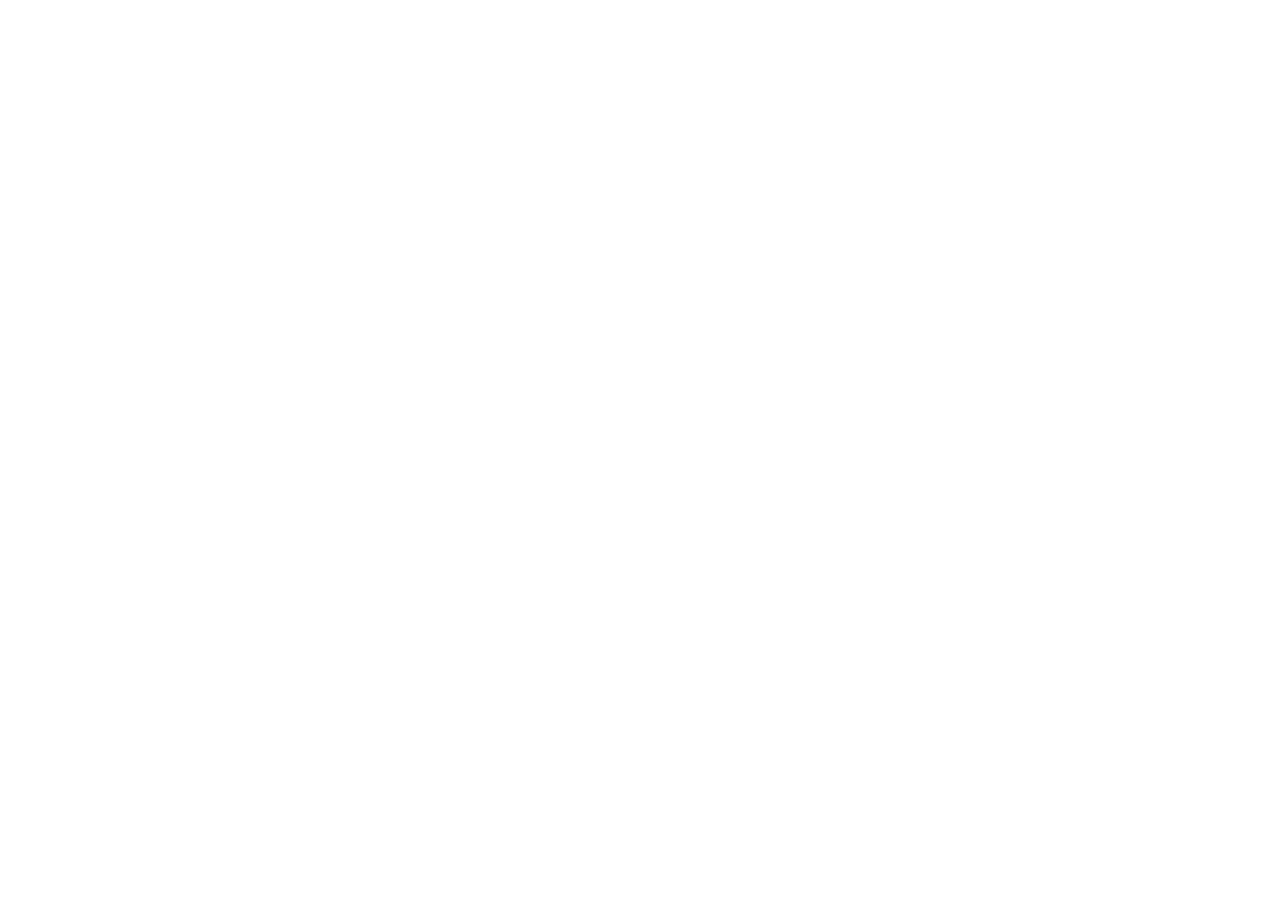
==== index.html @ b913b1cb "index" ====
<!DOCTYPE html>
<html lang="en">
    <head>
        <!-- The above 3 meta tags *must* come first in the head; any other head content must come *after* these tags -->
        <meta property="og:image" content="">
        <meta property="og:title" content="DOBLE R ESTUDIOS">
        <meta property="og:image" content="">
        <meta charset="utf-8">
        <meta http-equiv="X-UA-Compatible" content="IE=edge">
        <meta name="viewport" content="width=device-width, initial-scale=1">
        <meta name="description" content="Servicios de aquitectura, ingenieria y proyectos.">
      
        <title>Doble R estudios</title>
      
        <!-- favicon -->
        <link rel="shortcut icon" href="image/favicon01.ico">
      
        <!-- Bootstrap -->
        <link href="css/bootstrap.min.css" rel="stylesheet">
        <!-- Font-awesome -->
        <link href="css/font-awesome.min.css" rel="stylesheet" type="text/css">
        
        <!-- Fonts -->
        
        
        <!-- Custom -->
        <link href="css/main.css" rel="stylesheet">
        
        <!-- HTML5 shim and Respond.js for IE8 support of HTML5 elements and media queries -->
        <!-- WARNING: Respond.js doesn't work if you view the page via file:// -->
        <!--[if lt IE 9]>
        <script src="https://oss.maxcdn.com/html5shiv/3.7.3/html5shiv.min.js"></script>
        <script src="https://oss.maxcdn.com/respond/1.4.2/respond.min.js"></script>
        <![endif]-->
    </head>
    <body>
        
        <video id="my-video" class="video" autoplay="autoplay" loop="loop" muted="" width="100%" height="auto">
          <source src="media/demo.mp4" type="video/mp4" />
        </video>
        <div class="content">
            
        </div>
        
    </body>
    <script src="js/jquery-3.2.1.min.js"></script>
    <script src="js/bootstrap.min.js"></script>
    <script src="js/main.js"></script>
    <!-- Include all compiled plugins (below), or include individual files as needed -->
    <script>
  (function(i,s,o,g,r,a,m){i['GoogleAnalyticsObject']=r;i[r]=i[r]||function(){
  (i[r].q=i[r].q||[]).push(arguments)},i[r].l=1*new Date();a=s.createElement(o),
  m=s.getElementsByTagName(o)[0];a.async=1;a.src=g;m.parentNode.insertBefore(a,m)
  })(window,document,'script','https://www.google-analytics.com/analytics.js','ga');

  ga('create', 'UA-87775641-2', 'auto');
  ga('send', 'pageview');

</script>
</html>
---- css/main.css ----
/* =============================================================================
  RESETS
============================================================================= */

html,
body,
div,
h1,
p,
a,
video {
  margin: 0;
  padding: 0;
}

/* =============================================================================
  HTML, BODY
============================================================================= */

html,
body {
  height: 100%;
}

/* =============================================================================
  HEADER
============================================================================= */



/* =============================================================================
  FOOTER
============================================================================= */




/* =============================================================================
  INDEX
============================================================================= */


.content {
  position: relative;
  z-index: 2;
}

.video {
  position: fixed;
  top: 50%; left: 50%;
  z-index: 1;
  min-width: 100%;
  min-height: 100%;
  width: auto;
  height: auto;
  transform: translate(-50%, -50%);
}


/* =============================================================================
  ONE PAGE
============================================================================= */


/* =============================================================================
  ONE PAGE
============================================================================= */
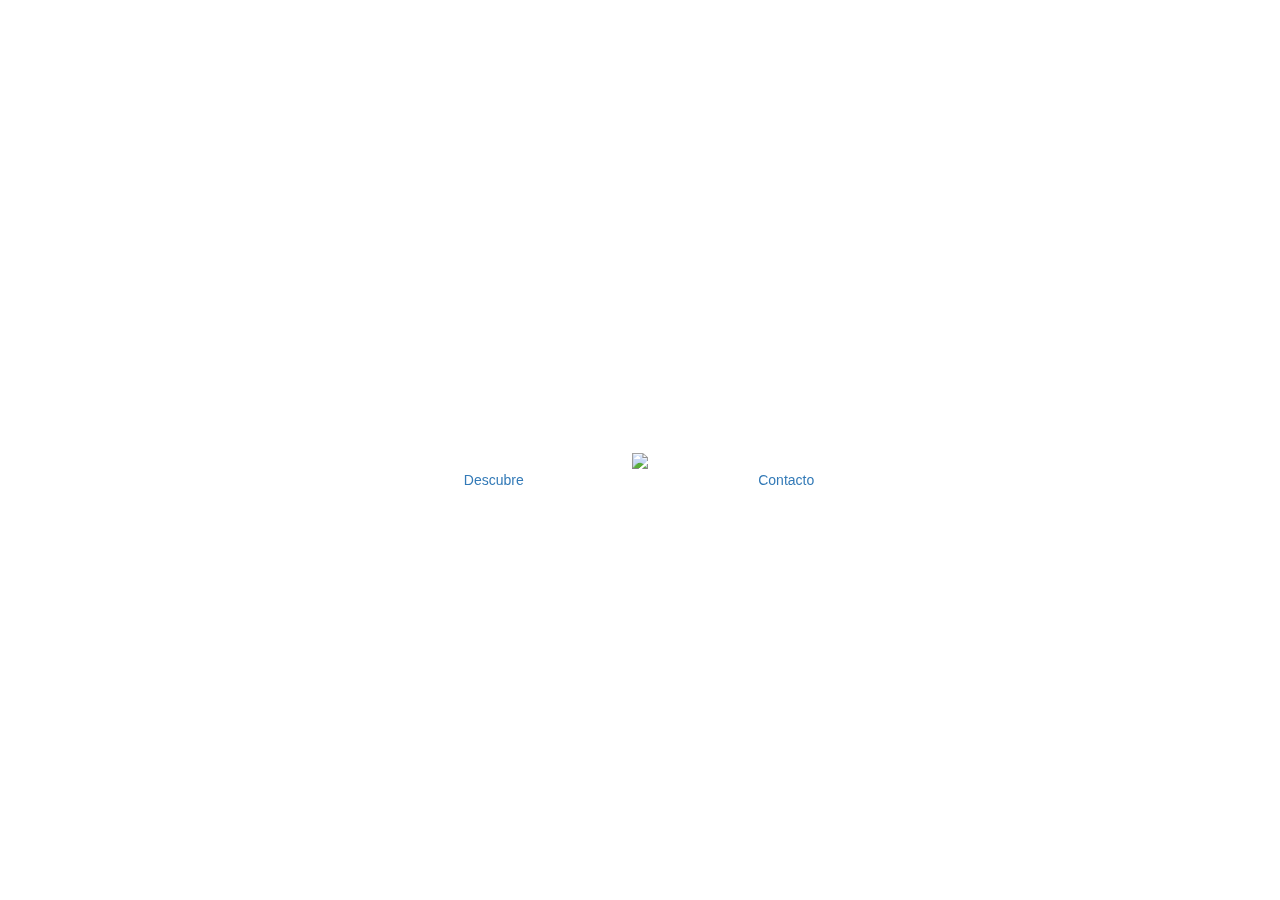
==== commit 6f285bf1: "media" ====
--- a/index.html
+++ b/index.html
@@ -21,7 +21,7 @@
         <link href="css/font-awesome.min.css" rel="stylesheet" type="text/css">
         
         <!-- Fonts -->
-        
+        <link href="https://fonts.googleapis.com/css?family=Raleway:700" rel="stylesheet"> 
         
         <!-- Custom -->
         <link href="css/main.css" rel="stylesheet">
@@ -34,15 +34,43 @@
         <![endif]-->
     </head>
     <body>
-        
-        <video id="my-video" class="video" autoplay="autoplay" loop="loop" muted="" width="100%" height="auto">
+       
+        <div class="container content">
+            <div class="row">
+                <div class="col-md-offset-4 col-md-4 text-center">
+                    <img class="m-2" src="img/logo.png" />
+                </div>
+            </div>
+            <div class="row">
+                <div class="col-md-offset-3 col-md-3 text-center">
+                    <a class="white p-2" href="onepage.html">Descubre</a>
+                </div>
+                <div class="col-md-3 text-center">
+                    <a class="white p-2" href="onepage.html#contacto">Contacto</a>
+                </div>
+            </div>
+        </div>
+         
+        <video id="my-video" class="video" muted loop>
           <source src="media/demo.mp4" type="video/mp4" />
         </video>
-        <div class="content">
-            
-        </div>
         
     </body>
+    <script>
+(function() {
+  /**
+   * Video element
+   * @type {HTMLElement}
+   */
+  var video = document.getElementById("my-video");
+  /**
+   * Check if video can play, and play it
+   */
+  video.addEventListener( "canplay", function() {
+    video.play();
+  });
+})();
+</script>
     <script src="js/jquery-3.2.1.min.js"></script>
     <script src="js/bootstrap.min.js"></script>
     <script src="js/main.js"></script>
--- a/css/main.css
+++ b/css/main.css
@@ -12,6 +12,12 @@
   margin: 0;
   padding: 0;
 }
+
+/* =============================================================================
+  FONTS
+============================================================================= */
+
+
 
 /* =============================================================================
   HTML, BODY
@@ -34,16 +40,10 @@
 
 
 
-
 /* =============================================================================
   INDEX
 ============================================================================= */
 
-
-.content {
-  position: relative;
-  z-index: 2;
-}
 
 .video {
   position: fixed;
@@ -57,11 +57,25 @@
 }
 
 
+.content {
+  position: relative;
+  z-index: 2;
+  top:50%;
+}
+
+.btn-big{
+  border:2px solid white;
+}
+
 /* =============================================================================
   ONE PAGE
 ============================================================================= */
 
 
+
 /* =============================================================================
-  ONE PAGE
-============================================================================= */+  LANDINGS
+============================================================================= */
+
+
+
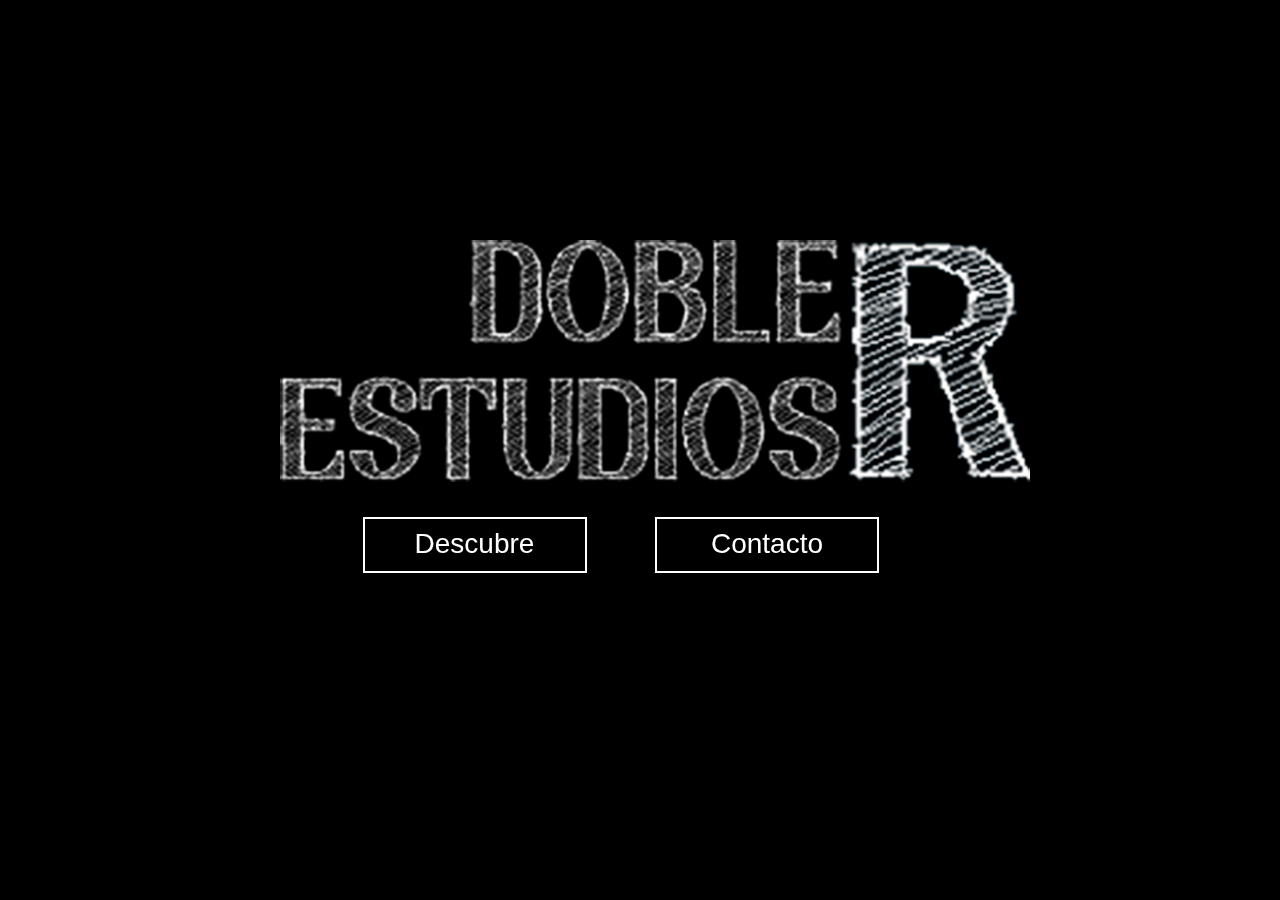
==== commit b341d0fc: "cambios a local" ====
--- a/index.html
+++ b/index.html
@@ -24,6 +24,7 @@
         <link href="https://fonts.googleapis.com/css?family=Raleway:700" rel="stylesheet"> 
         
         <!-- Custom -->
+        <link href="css/utilities.css" rel="stylesheet">
         <link href="css/main.css" rel="stylesheet">
         
         <!-- HTML5 shim and Respond.js for IE8 support of HTML5 elements and media queries -->
@@ -37,21 +38,21 @@
        
         <div class="container content">
             <div class="row">
-                <div class="col-md-offset-4 col-md-4 text-center">
-                    <img class="m-2" src="img/logo.png" />
+                <div class="col-md-offset-2 col-md-8 text-center">
+                    <img class="m-2 w-100" src="img/dobler.png" />
                 </div>
             </div>
             <div class="row">
                 <div class="col-md-offset-3 col-md-3 text-center">
-                    <a class="white p-2" href="onepage.html">Descubre</a>
+                    <a class="white m-2 btn-big" href="onepage.html"><div>Descubre</div></a>
                 </div>
                 <div class="col-md-3 text-center">
-                    <a class="white p-2" href="onepage.html#contacto">Contacto</a>
+                    <a class="white m-2 btn-big" href="onepage.html#contacto"><div>Contacto</div></a>
                 </div>
             </div>
         </div>
          
-        <video id="my-video" class="video" muted loop>
+        <video id="my-video" class="video" muted loop width="100%" height="100%">
           <source src="media/demo.mp4" type="video/mp4" />
         </video>
         
--- a/css/utilities.css
+++ b/css/utilities.css
@@ -0,0 +1,39 @@
+/*margin-padding*/
+.p-0{
+    padding: 0px;   
+}
+.m-0{
+    margin: 0px;
+}
+.pt-0{
+    padding-top: 0px!important;
+}
+.mg-0{
+    margin-top: 0px!important;
+}
+.p-2{
+    padding: 2%;
+}
+.m-2{
+    margin: 2%;
+}
+/*width*/
+.w-100{
+    width: 100%;
+}
+.w-75{
+    width: 75%;
+}
+.w-50{
+    width: 50%;
+}
+/*basic colors*/
+.silverlight{
+    color:silverlight;
+}
+.black{
+    color:black;
+}
+.white{
+    color:white!important;
+}
--- a/css/main.css
+++ b/css/main.css
@@ -26,6 +26,7 @@
 html,
 body {
   height: 100%;
+  background-color: black;
 }
 
 /* =============================================================================
@@ -47,7 +48,8 @@
 
 .video {
   position: fixed;
-  top: 50%; left: 50%;
+  top: 50%; 
+  left: 50%;
   z-index: 1;
   min-width: 100%;
   min-height: 100%;
@@ -60,11 +62,19 @@
 .content {
   position: relative;
   z-index: 2;
-  top:50%;
+  top: 25%;
 }
 
-.btn-big{
-  border:2px solid white;
+.btn-big div{
+    width: 8em!important;
+    height: 2em!important;
+    border: solid 2px white;
+    padding: 2%;
+    vertical-align: middle;
+    font-size: 2em;
+}
+.btn-big div:hover{
+    background-color: #2a95be;
 }
 
 /* =============================================================================
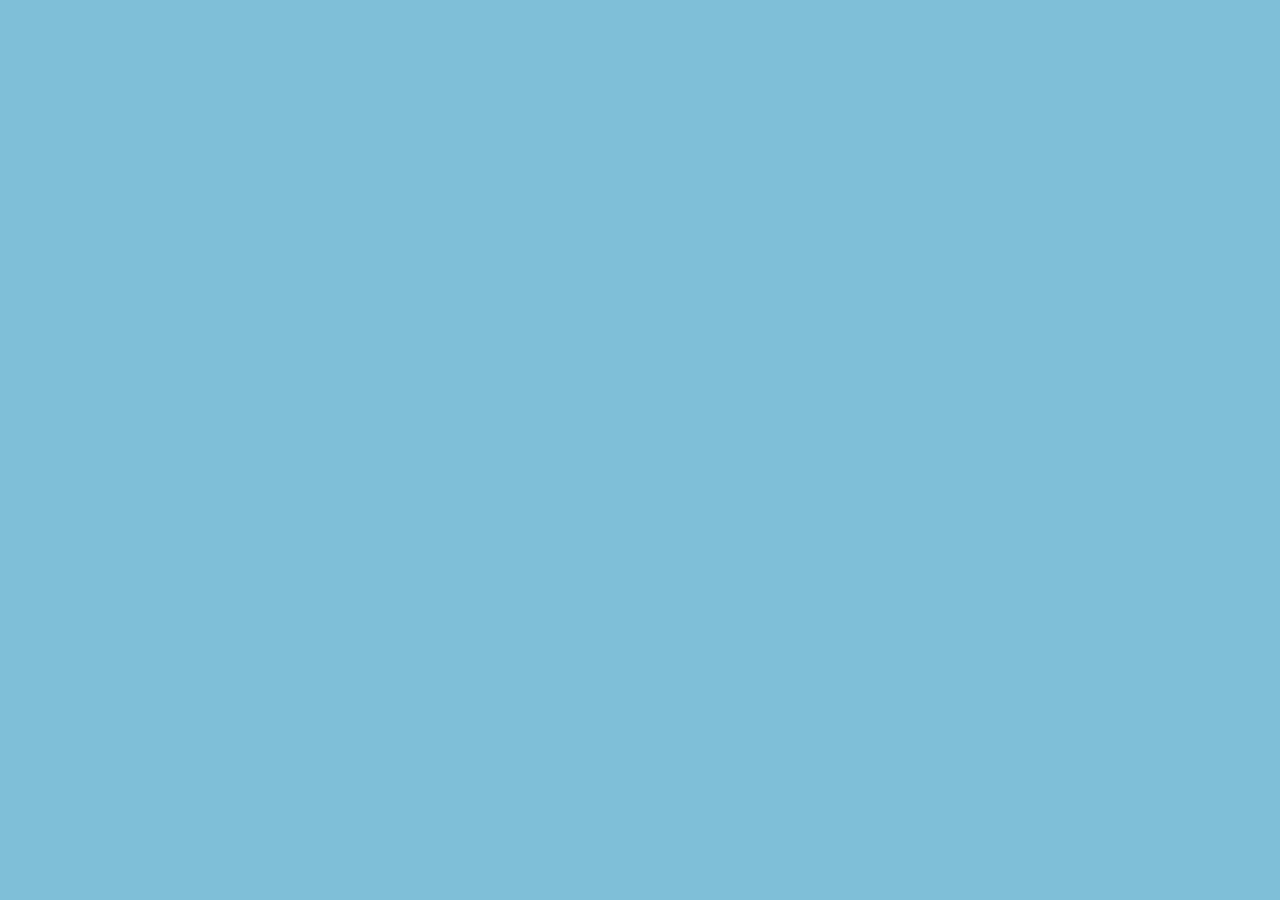
==== commit 9c2b502b: "content" ====
--- a/index.html
+++ b/index.html
@@ -17,12 +17,15 @@
       
         <!-- Bootstrap -->
         <link href="css/bootstrap.min.css" rel="stylesheet">
+        <!-- Video-js.css -->
+        <link href="http://vjs.zencdn.net/6.2.0/video-js.css" rel="stylesheet">
         <!-- Font-awesome -->
         <link href="css/font-awesome.min.css" rel="stylesheet" type="text/css">
         
         <!-- Fonts -->
         <link href="https://fonts.googleapis.com/css?family=Raleway:700" rel="stylesheet"> 
         
+  
         <!-- Custom -->
         <link href="css/utilities.css" rel="stylesheet">
         <link href="css/main.css" rel="stylesheet">
@@ -33,6 +36,8 @@
         <script src="https://oss.maxcdn.com/html5shiv/3.7.3/html5shiv.min.js"></script>
         <script src="https://oss.maxcdn.com/respond/1.4.2/respond.min.js"></script>
         <![endif]-->
+        <!-- If you'd like to support IE8 -->
+      <script src="http://vjs.zencdn.net/ie8/1.1.2/videojs-ie8.min.js"></script>
     </head>
     <body>
        
@@ -51,27 +56,18 @@
                 </div>
             </div>
         </div>
-         
-        <video id="my-video" class="video" muted loop width="100%" height="100%">
+        <div class="light-blue"></div>
+        <video id="my-video" class="video-js" playsinline autoplay muted loop poster="plano.jpg" data-setup="{}">
           <source src="media/demo.mp4" type="video/mp4" />
+          <source src="media/demo.ogg" type="video/ogg" />
+          <source src="media/demo.webm" type="video/webm" />
+          <p class="vjs-no-js">
+          To view this video please enable JavaScript, and consider upgrading to a web browser that
+          <a href="http://videojs.com/html5-video-support/" target="_blank">supports HTML5 video</a>
+        </p>
         </video>
         
-    </body>
-    <script>
-(function() {
-  /**
-   * Video element
-   * @type {HTMLElement}
-   */
-  var video = document.getElementById("my-video");
-  /**
-   * Check if video can play, and play it
-   */
-  video.addEventListener( "canplay", function() {
-    video.play();
-  });
-})();
-</script>
+    <script src="http://vjs.zencdn.net/6.2.0/video.js"></script>    
     <script src="js/jquery-3.2.1.min.js"></script>
     <script src="js/bootstrap.min.js"></script>
     <script src="js/main.js"></script>
@@ -86,4 +82,5 @@
   ga('send', 'pageview');
 
 </script>
+    </body>
 </html>--- a/css/main.css
+++ b/css/main.css
@@ -17,7 +17,85 @@
   FONTS
 ============================================================================= */
 
+@font-face {
+    font-family: 'ariapenciroman';
+    src: url('../fonts/ariapenciroman.eot');
+    src: url('../fonts/ariapenciroman.eot') format('embedded-opentype'),
+         url('../fonts/ariapenciroman.woff') format('woff'),
+         url('../fonts/ariapenciroman.ttf') format('truetype'),
+         url('../fonts/ariapenciroman.svg#ariapenciroman') format('svg');
+}
 
+@font-face {
+    font-family: 'Helvetica-Bold';
+    src: url('../fonts/Helvetica-Bold.eot');
+    src: url('../fonts/Helvetica-Bold.eot') format('embedded-opentype'),
+         url('../fonts/Helvetica-Bold.woff') format('woff'),
+         url('../fonts/Helvetica-Bold.ttf') format('truetype'),
+         url('../fonts/Helvetica-Bold.svg#Helvetica-Bold') format('svg');
+}
+
+@font-face {
+    font-family: 'HelveticaLTStd-Bold';
+    src: url('../fonts/HelveticaLTStd-Bold.eot');
+    src: url('../fonts/HelveticaLTStd-Bold.eot') format('embedded-opentype'),
+         url('../fonts/HelveticaLTStd-Bold.woff') format('woff'),
+         url('../fonts/HelveticaLTStd-Bold.ttf') format('truetype'),
+         url('../fonts/HelveticaLTStd-Bold.svg#HelveticaLTStd-Bold') format('svg');
+}
+@font-face {
+    font-family: 'ralewayblack';
+    src: url('../fonts/ralewayblack.eot');
+    src: url('../fonts/ralewayblack.eot') format('embedded-opentype'),
+         url('../fonts/ralewayblack.woff') format('woff'),
+         url('../fonts/ralewayblack.ttf') format('truetype'),
+         url('../fonts/ralewayblack.svg#ralewayblack') format('svg');
+}
+
+@font-face {
+    font-family: 'HelveticaLTStd-BoldCond';
+    src: url('../fonts/HelveticaLTStd-BoldCond.eot');
+    src: url('../fonts/HelveticaLTStd-BoldCond.eot') format('embedded-opentype'),
+         url('../fonts/HelveticaLTStd-BoldCond.woff') format('woff'),
+         url('../fonts/HelveticaLTStd-BoldCond.ttf') format('truetype'),
+         url('../fonts/HelveticaLTStd-BoldCond.svg#HelveticaLTStd-BoldCond') format('svg');
+}
+@font-face {
+    font-family: 'HelveticaLTStd-Light';
+    src: url('../fonts/HelveticaLTStd-Light.eot');
+    src: url('../fonts/HelveticaLTStd-Light.eot') format('embedded-opentype'),
+         url('../fonts/HelveticaLTStd-Light.woff') format('woff'),
+         url('../fonts/HelveticaLTStd-Light.ttf') format('truetype'),
+         url('../fonts/HelveticaLTStd-Light.svg#HelveticaLTStd-Light') format('svg');
+}
+@font-face {
+    font-family: 'HelveticaLTStd-Roman';
+    src: url('../fonts/HelveticaLTStd-Roman.eot');
+    src: url('../fonts/HelveticaLTStd-Roman.eot') format('embedded-opentype'),
+         url('../fonts/HelveticaLTStd-Roman.woff') format('woff'),
+         url('../fonts/HelveticaLTStd-Roman.ttf') format('truetype'),
+         url('../fonts/HelveticaLTStd-Roman.svg#HelveticaLTStd-Roman') format('svg');
+}
+
+@font-face {
+    font-family: 'HelveticaNeue-Light';
+    src: url('../fonts/HelveticaNeue-Light.eot');
+    src: url('../fonts/HelveticaNeue-Light.eot') format('embedded-opentype'),
+         url('../fonts/HelveticaNeue-Light.woff2') format('woff2'),
+         url('../fonts/HelveticaNeue-Light.woff') format('woff'),
+         url('../fonts/HelveticaNeue-Light.ttf') format('truetype'),
+         url('../fonts/HelveticaNeue-Light.svg#HelveticaNeue-Light') format('svg');
+}
+
+@font-face {
+    font-family: 'HelveticaRoundedLTStd-BdCn';
+    src: url('../fonts/HelveticaRoundedLTStd-BdCn.eot');
+    src: url('../fonts/HelveticaRoundedLTStd-BdCn.eot') format('embedded-opentype'),
+         url('../fonts/HelveticaRoundedLTStd-BdCn.woff2') format('woff2'),
+         url('../fonts/HelveticaRoundedLTStd-BdCn.woff') format('woff'),
+         url('../fonts/HelveticaRoundedLTStd-BdCn.ttf') format('truetype'),
+         url('../fonts/HelveticaRoundedLTStd-BdCn.svg#HelveticaRoundedLTStd-BdCn') format('svg');
+}
 
 /* =============================================================================
   HTML, BODY
@@ -26,7 +104,6 @@
 html,
 body {
   height: 100%;
-  background-color: black;
 }
 
 /* =============================================================================
@@ -46,16 +123,21 @@
 ============================================================================= */
 
 
-.video {
-  position: fixed;
-  top: 50%; 
-  left: 50%;
-  z-index: 1;
-  min-width: 100%;
-  min-height: 100%;
-  width: auto;
-  height: auto;
-  transform: translate(-50%, -50%);
+#my-video { 
+    position: fixed;
+    top: 50%;
+    left: 50%;
+    min-width: 100%;
+    min-height: 100%;
+    width: auto;
+    height: auto;
+    z-index: -100;
+    -ms-transform: translateX(-50%) translateY(-50%);
+    -moz-transform: translateX(-50%) translateY(-50%);
+    -webkit-transform: translateX(-50%) translateY(-50%);
+    transform: translateX(-50%) translateY(-50%);
+    background: url(plano.jpg) no-repeat;
+    background-size: cover; 
 }
 
 
@@ -63,6 +145,11 @@
   position: relative;
   z-index: 2;
   top: 25%;
+}
+
+
+.btn-big, .btn-big:hover, .btn-big:active, .btn-big:focus{
+  text-decoration:none;
 }
 
 .btn-big div{
@@ -75,12 +162,31 @@
 }
 .btn-big div:hover{
     background-color: #2a95be;
+    
 }
+
+.light-blue{
+  background: rgba(42,149,190,.6);
+  width: 100%;
+  height: 100%;
+  position: absolute;
+  top: 0;
+  z-index:100;
+}
+
+#dobler-slide{
+  z-index:-1;
+}
+
+
 
 /* =============================================================================
   ONE PAGE
 ============================================================================= */
 
+#nosotros{
+  background-image: url('../img/quienes_somos.png');
+}
 
 
 /* =============================================================================
